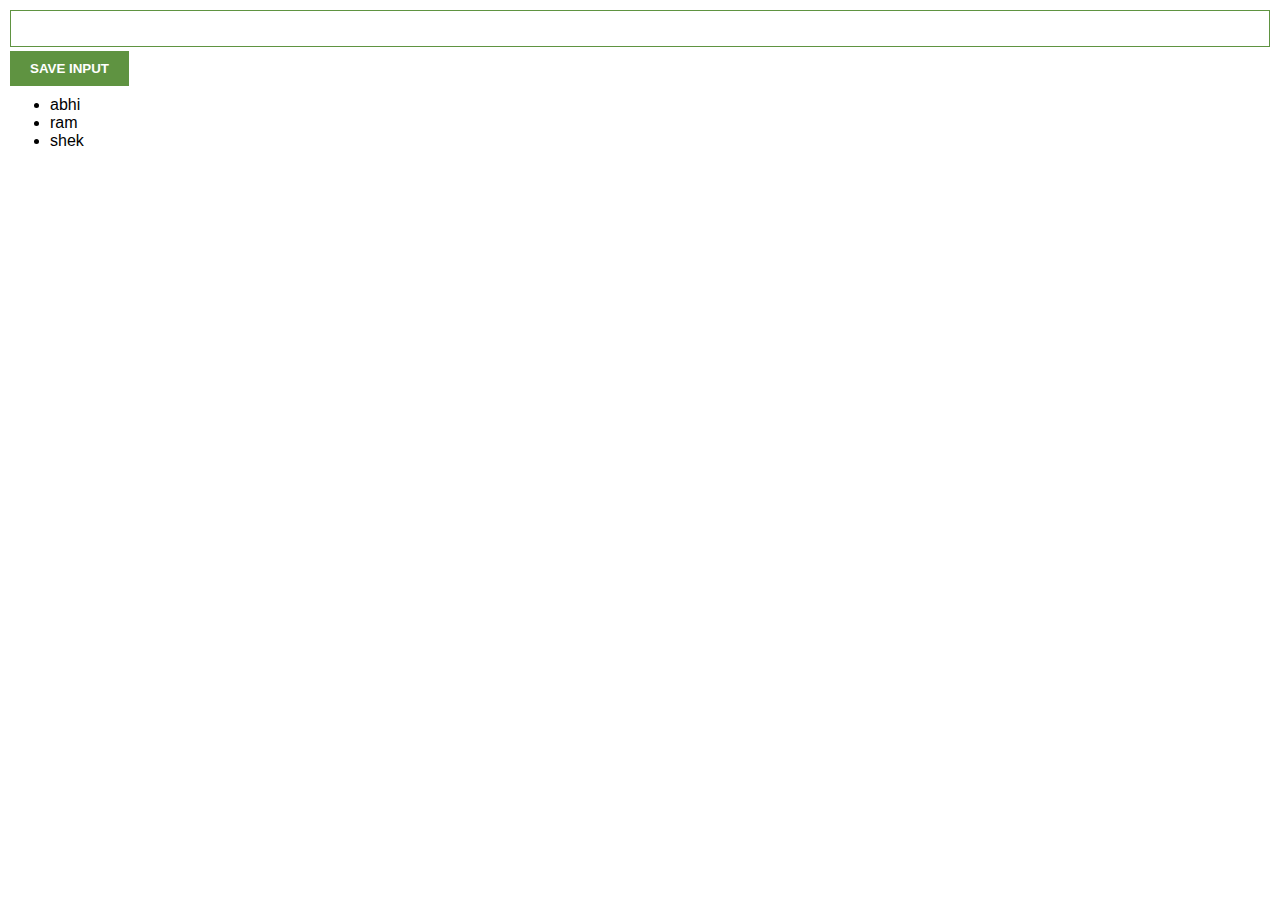
==== chromeextension/chro.html @ a648879d "a" ====
<!DOCTYPE html>
<html lang="en">
<head>
    <meta charset="UTF-8">
    <meta name="viewport" content="width=device-width, initial-scale=1.0">
    <link rel="stylesheet" href="chstyle.css">
    <title>Document</title>
</head>
<body>
    <input type="text" id="input-el"/>
    <button id="input-btn">SAVE INPUT</button>
    <ul id="ul-el"></ul>

    <div id="continer"></div>
    <script src="chscript.js"></script>
</body>
</html>
---- chromeextension/chstyle.css ----
*,
*::after,
*::before{
    box-sizing: border-box;
    margin: 0;
}

body{
    margin: 0;
    padding: 10px;
    font-family: Arial, Helvetica, sans-serif;
}

input{
    width: 100%;
    padding: 10px;
    border: 1px solid #5f9341;
    margin-bottom: 4px;
}

button{
    padding: 10px 20px;
    background-color: #5f9341;
    color: white;
    border: none;
    font-weight: bold;
    margin-bottom: 10px ;
}
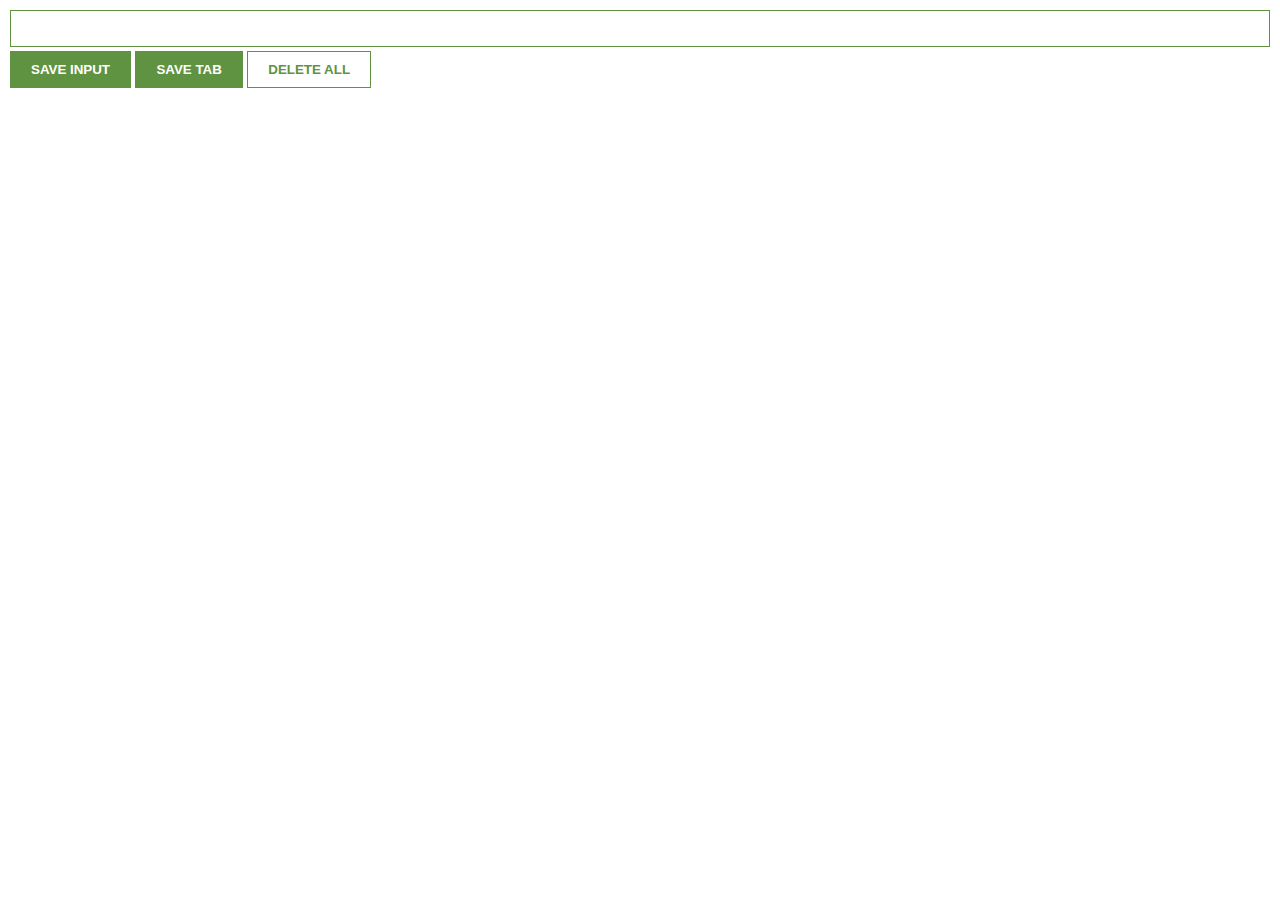
==== commit 69771c26: "final commit" ====
--- a/chromeextension/chro.html
+++ b/chromeextension/chro.html
@@ -9,6 +9,8 @@
 <body>
     <input type="text" id="input-el"/>
     <button id="input-btn">SAVE INPUT</button>
+    <button id="tab-btn">SAVE TAB</button>
+    <button id="delete-btn">DELETE ALL</button>
     <ul id="ul-el"></ul>
 
     <div id="continer"></div>
--- a/chromeextension/chstyle.css
+++ b/chromeextension/chstyle.css
@@ -9,6 +9,7 @@
     margin: 0;
     padding: 10px;
     font-family: Arial, Helvetica, sans-serif;
+    min-width: 400px;
 }
 
 input{
@@ -23,6 +24,25 @@
     background-color: #5f9341;
     color: white;
     border: none;
+    cursor: pointer;
     font-weight: bold;
+    border: 1px solid #5f9341;
     margin-bottom: 10px ;
+}
+
+#delete-btn{
+    background-color: white;
+    color: #5f9341;
+}
+
+ul{
+    list-style: none;
+    padding-left: 0;
+    margin-top: 20px;
+}
+li{
+    margin-top: 4px;
+}
+a{
+    color: #5f9341
 }